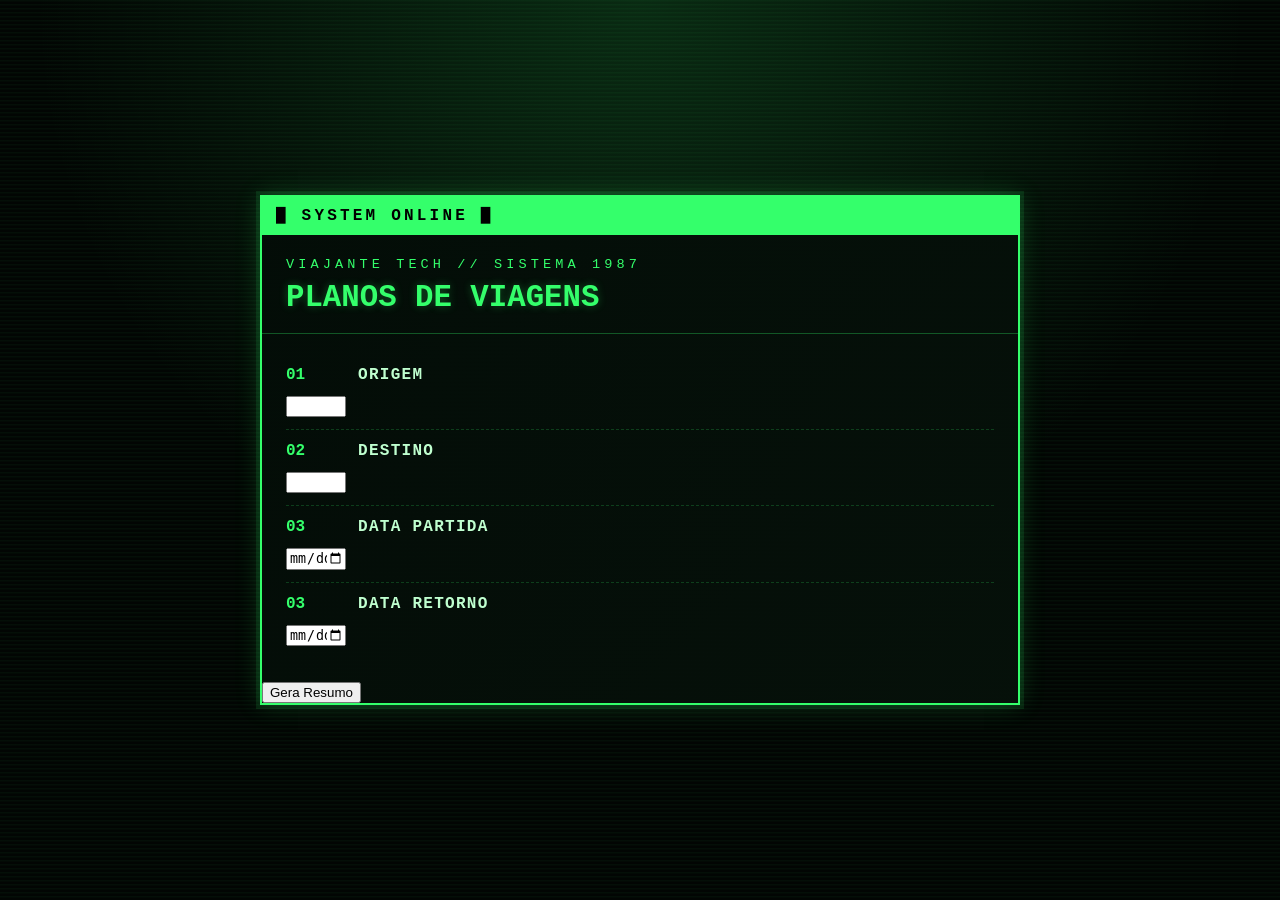
==== src/pages/index.html @ 3b204e15 "criada tela inicial" ====
<!DOCTYPE html>
<html lang="pt-BR">
<head>
    <meta charset="UTF-8">
    <meta name="viewport" content="width=device-width, initial-scale=1.0">
    <title>Planos de Viagens</title>
    <link rel="stylesheet" href="./css/style.css">
</head>
<body>
    <main class="terminal">
        <header class="terminal__header">
            <p class="terminal__label">Viajante Tech // sistema 1987</p>
            <h1>Planos de viagens</h1>
            </header>

        <section class="terminal__panel">
            <div class="terminal__row">
                <span>01</span>
                <strong>Origem</strong>
                 <label for="origem" placeholder="Digite a cidade de origem:"></label>
                 <input type="text" id="origem">
            </div>
            <div class="terminal__row">
                <span>02</span>
                <strong>Destino</strong>
                <label for="destino" placeholder="Digite a cidade de destino:"></label>
                <input type="text" id="destino">
            </div>
            <div class="terminal__row">
                <span>03</span>
                <strong>Data Partida</strong>
                <label for="data-partida" placeholder="DD/MM/AA"></label>
                <input type="date" id="data-partida">
            </div>
            <div class="terminal__row">
                <span>03</span>
                <strong>Data Retorno</strong>
                <label for="data-retorno" placeholder="DD/MM/AA"></label>
                <input type="date" id="data-retorno">
            </div>
        </section>
                    
            <button onclick="Geraresumo()">Gera Resumo</button>
        
      
        
    </main>

    <script src="./app/main.js"></script>
</body>
</html>
---- src/pages/css/style.css ----
:root {
  --bg: #020503;
  --panel: #06110a;
  --accent: #34ff6b;
  --accent-dark: #0d3c1c;
  --text: #bfffcf;
  --muted: #4f7a57;
}

* {
  box-sizing: border-box;
}

body {
  margin: 0;
  min-height: 100vh;
  display: grid;
  place-items: center;
  padding: 24px;
  background: var(--bg);
  color: var(--text);
  font-family: 'Courier New', Courier, monospace;
  overflow: hidden;
  position: relative;
}

body::before {
  content: '';
  position: absolute;
  inset: 0;
  background: repeating-linear-gradient(
    to bottom,
    rgba(52, 255, 107, 0.04) 0,
    rgba(52, 255, 107, 0.04) 1px,
    transparent 2px,
    transparent 4px
  );
  pointer-events: none;
  mix-blend-mode: screen;
}

body::after {
  content: '';
  position: absolute;
  inset: 0;
  background: radial-gradient(circle at top, rgba(52, 255, 107, 0.15), transparent 55%);
  pointer-events: none;
}

.terminal {
  width: min(760px, 100%);
  border: 2px solid var(--accent);
  background: linear-gradient(135deg, rgba(3, 12, 7, 0.95), rgba(6, 17, 10, 0.95));
  box-shadow: 0 0 0 4px rgba(52, 255, 107, 0.1), 0 0 24px rgba(52, 255, 107, 0.18);
  position: relative;
  z-index: 1;
}

.terminal::before {
  content: '█ SYSTEM ONLINE █';
  display: block;
  padding: 10px 14px;
  background: var(--accent);
  color: #000;
  font-weight: 700;
  letter-spacing: 0.2em;
  text-transform: uppercase;
}

.terminal__header {
  padding: 22px 24px 10px;
  border-bottom: 1px solid rgba(52, 255, 107, 0.3);
}

.terminal__label {
  margin: 0 0 8px;
  color: var(--accent);
  font-size: 0.85rem;
  letter-spacing: 0.3em;
  text-transform: uppercase;
}

h1 {
  margin: 0 0 8px;
  color: var(--accent);
  font-size: clamp(1.6rem, 2.4vw, 2.4rem);
  text-transform: uppercase;
  text-shadow: 0 0 8px rgba(52, 255, 107, 0.3);
}

.terminal__subtitle {
  margin: 0;
  color: var(--muted);
  font-size: 0.95rem;
}

.terminal__panel {
  padding: 20px 24px 24px;
}

.terminal__row {
  display: grid;
  grid-template-columns: 60px 1fr auto;
  gap: 12px;
  align-items: center;
  padding: 12px 0;
  border-bottom: 1px dashed rgba(52, 255, 107, 0.2);
}

.terminal__row:last-child {
  border-bottom: none;
}

.terminal__row span {
  color: var(--accent);
  font-weight: 700;
}

.terminal__row strong {
  color: var(--text);
  text-transform: uppercase;
  letter-spacing: 0.08em;
}

.terminal__row em {
  color: var(--muted);
  font-style: normal;
  font-size: 0.9rem;
}


@media (max-width: 600px) {
  body {
    padding: 14px;
  }

  .terminal__row {
    grid-template-columns: 1fr;
    gap: 4px;
  }

  .terminal__row em {
    display: block;
  }
}
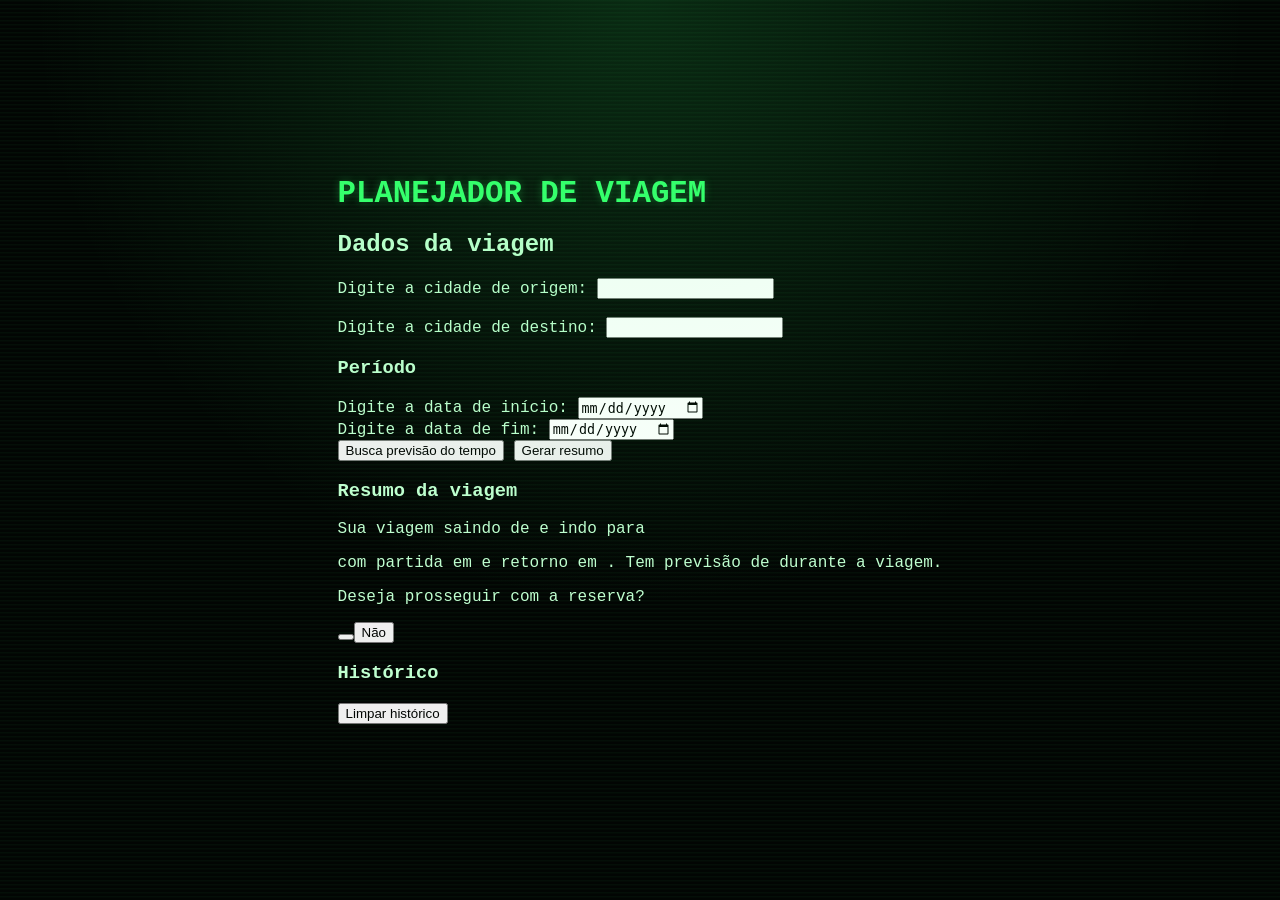
==== commit 8acfa841: "br" ====
--- a/src/pages/index.html
+++ b/src/pages/index.html
@@ -3,49 +3,69 @@
 <head>
     <meta charset="UTF-8">
     <meta name="viewport" content="width=device-width, initial-scale=1.0">
-    <title>Planos de Viagens</title>
-    <link rel="stylesheet" href="./css/style.css">
-</head>
+    <meta author="Emerson Moron Rosa, Italo Araujo Santos, Daniel de Lima Pereira">
+    <title>Planejador de viagem</title>
+    <link rel="stylesheet" href="css/style.css">
+    </head>
 <body>
-    <main class="terminal">
-        <header class="terminal__header">
-            <p class="terminal__label">Viajante Tech // sistema 1987</p>
-            <h1>Planos de viagens</h1>
-            </header>
+    <main>
+        <h1>Planejador de viagem</h1>
+        <section id="cidades">
+        <h2>Dados da viagem</h2>
+        <label for="origem">Digite a cidade de origem:</label>
+        <input type="text" id="origem">
+        <br><br>
+        <label for="destino">Digite a cidade de destino:</label>
+        <input type="text" id="destino">
+        <br>
+        </section>
+        <section id="datas">
+            <h3>Período</h3>
+            <label for="data-inicio">Digite a data de início:</label>
+            <input type="date" id="data-inicio">
+            <br>
+            <label for="data-fim">Digite a data de fim:</label>
+            <input type="date" id="data-fim">
+            <br>
+        </section>
+        <button onclick="clima()">Busca previsão do tempo</button>
+        <button onclick="gera_resumoo()">Gerar resumo</button>
 
-        <section class="terminal__panel">
-            <div class="terminal__row">
-                <span>01</span>
-                <strong>Origem</strong>
-                 <label for="origem" placeholder="Digite a cidade de origem:"></label>
-                 <input type="text" id="origem">
-            </div>
-            <div class="terminal__row">
-                <span>02</span>
-                <strong>Destino</strong>
-                <label for="destino" placeholder="Digite a cidade de destino:"></label>
-                <input type="text" id="destino">
-            </div>
-            <div class="terminal__row">
-                <span>03</span>
-                <strong>Data Partida</strong>
-                <label for="data-partida" placeholder="DD/MM/AA"></label>
-                <input type="date" id="data-partida">
-            </div>
-            <div class="terminal__row">
-                <span>03</span>
-                <strong>Data Retorno</strong>
-                <label for="data-retorno" placeholder="DD/MM/AA"></label>
-                <input type="date" id="data-retorno">
-            </div>
+        <section id="resumo">
+            <h3>Resumo da viagem</h3>
+            <p>Sua viagem saindo de <span id="cidade-origem"></span> e indo para <span id="cidade-destino"></span></p> com partida em
+            <span id="data-inicio-resumo"></span> e retorno em <span id="data-fim-resumo"></span>.
+            Tem previsão de <span id="previsao"></span> durante a viagem.
+            <p>Deseja prosseguir com a reserva?</p>
+            <button type="button" onclick="reserva()"Sim</button>
+            <button type="button" onclick="naoReserva()">Não</button>
+        
+        <!--//*
+                
+        <section id="imposto">
+            <h3>Imposto</h3>
+            <label for="valor-compra">Digite o valor da compra:</label>
+            <input type="number" id="valor-compra">
+            <br>
+            <label for="cotacao">Digite a cotação do dólar:</label>
+            <input type="number" id="cotacao">
+            <br>
+            <button onclick="baseCalculo()">Base de Cálculo</button>
+            <button type="button" onclick="imposto()">Calcular Imposto</button>
+            <p>Sua base de cálculo é: <strong id="baseCalculo"></strong></p>
+            <p>O valor total da sua compra é: <strong id="valorTotal"></strong></p>
+        </section> *//-->
+
+        <section id="historico">
+            <h3>Histórico</h3>
+            <ul id="lista-historico"></ul>
+            <button type="button" onclick="limparHistorico()">Limpar histórico</button>
         </section>
-                    
-            <button onclick="Geraresumo()">Gera Resumo</button>
-        
-      
-        
-    </main>
 
-    <script src="./app/main.js"></script>
+         <script src="js/funcoes.js"></script>
+
+           
+        </main>
+    
 </body>
 </html>
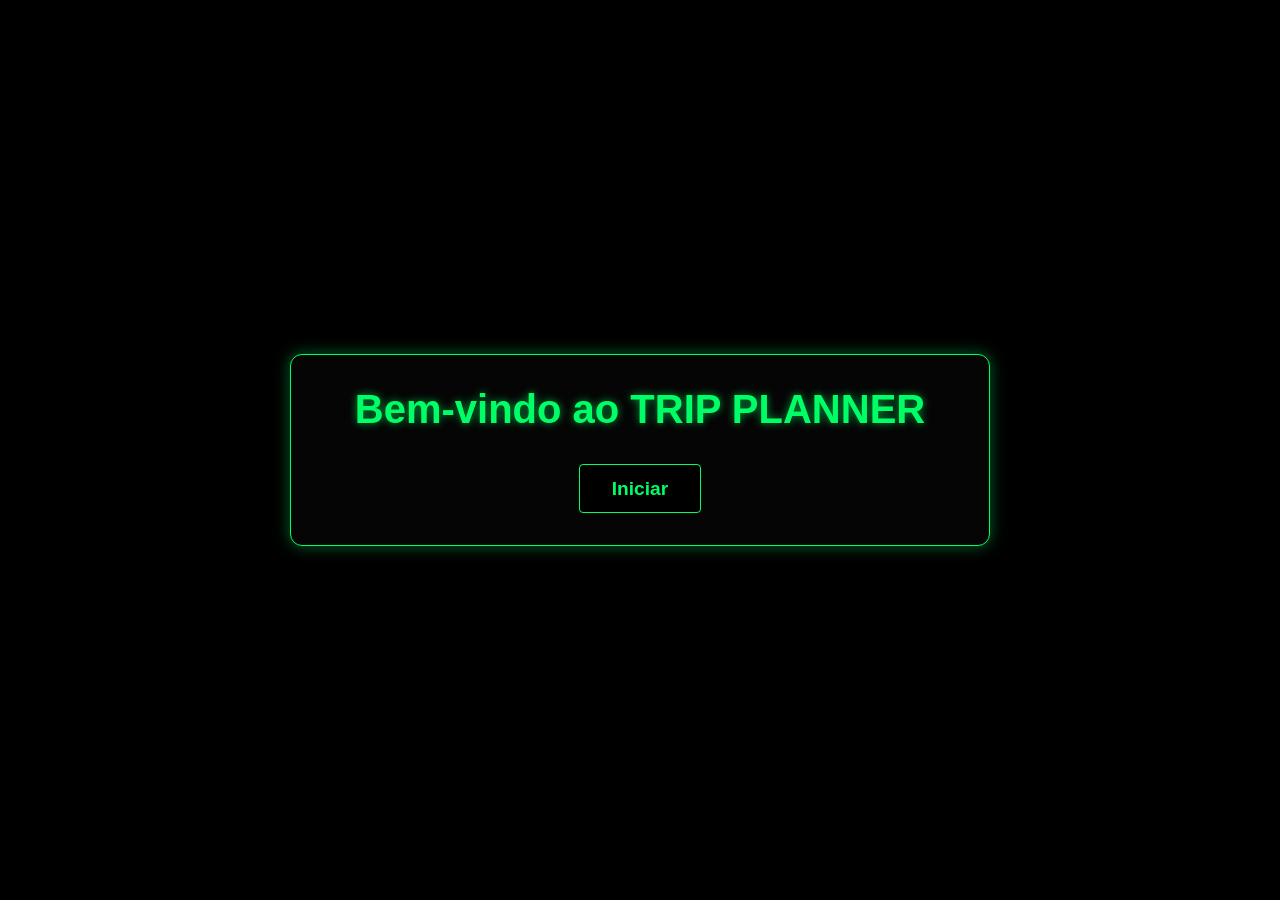
==== commit 42b0d441: "correções do projeto" ====
--- a/src/pages/index.html
+++ b/src/pages/index.html
@@ -4,68 +4,17 @@
     <meta charset="UTF-8">
     <meta name="viewport" content="width=device-width, initial-scale=1.0">
     <meta author="Emerson Moron Rosa, Italo Araujo Santos, Daniel de Lima Pereira">
-    <title>Planejador de viagem</title>
-    <link rel="stylesheet" href="css/style.css">
-    </head>
-<body>
-    <main>
-        <h1>Planejador de viagem</h1>
-        <section id="cidades">
-        <h2>Dados da viagem</h2>
-        <label for="origem">Digite a cidade de origem:</label>
-        <input type="text" id="origem">
-        <br><br>
-        <label for="destino">Digite a cidade de destino:</label>
-        <input type="text" id="destino">
-        <br>
-        </section>
-        <section id="datas">
-            <h3>Período</h3>
-            <label for="data-inicio">Digite a data de início:</label>
-            <input type="date" id="data-inicio">
-            <br>
-            <label for="data-fim">Digite a data de fim:</label>
-            <input type="date" id="data-fim">
-            <br>
-        </section>
-        <button onclick="clima()">Busca previsão do tempo</button>
-        <button onclick="gera_resumoo()">Gerar resumo</button>
+    <title>Tela de Abertura</title>
+    <link rel="stylesheet" href="../css/style.css">
+</head>
+<body class="home-page">
+    <div class="container">
+        <h1>Bem-vindo ao TRIP PLANNER</h1>
+        <button onclick="initial()" id="btn-iniciar" target="_blank">Iniciar</button>
+    </div>
 
-        <section id="resumo">
-            <h3>Resumo da viagem</h3>
-            <p>Sua viagem saindo de <span id="cidade-origem"></span> e indo para <span id="cidade-destino"></span></p> com partida em
-            <span id="data-inicio-resumo"></span> e retorno em <span id="data-fim-resumo"></span>.
-            Tem previsão de <span id="previsao"></span> durante a viagem.
-            <p>Deseja prosseguir com a reserva?</p>
-            <button type="button" onclick="reserva()"Sim</button>
-            <button type="button" onclick="naoReserva()">Não</button>
-        
-        <!--//*
-                
-        <section id="imposto">
-            <h3>Imposto</h3>
-            <label for="valor-compra">Digite o valor da compra:</label>
-            <input type="number" id="valor-compra">
-            <br>
-            <label for="cotacao">Digite a cotação do dólar:</label>
-            <input type="number" id="cotacao">
-            <br>
-            <button onclick="baseCalculo()">Base de Cálculo</button>
-            <button type="button" onclick="imposto()">Calcular Imposto</button>
-            <p>Sua base de cálculo é: <strong id="baseCalculo"></strong></p>
-            <p>O valor total da sua compra é: <strong id="valorTotal"></strong></p>
-        </section> *//-->
+    <script src="../app/main.js"></script>
+</body>
+</html>
 
-        <section id="historico">
-            <h3>Histórico</h3>
-            <ul id="lista-historico"></ul>
-            <button type="button" onclick="limparHistorico()">Limpar histórico</button>
-        </section>
-
-         <script src="js/funcoes.js"></script>
-
-           
-        </main>
-    
-</body>
-</html>+ 
--- a/src/css/style.css
+++ b/src/css/style.css
@@ -0,0 +1,89 @@
+:root {
+    color-scheme: dark;
+    --accent: #00ff66;
+    --bg: #000000;
+    --panel: #050505;
+}
+
+* {
+    box-sizing: border-box;
+}
+
+body {
+    margin: 0;
+    min-height: 100vh;
+    display: flex;
+    align-items: center;
+    justify-content: center;
+    background: var(--bg);
+    color: var(--accent);
+    font-family: Arial, sans-serif;
+    padding: 2rem;
+}
+
+.container {
+    width: min(700px, 100%);
+    padding: 2rem;
+    border: 1px solid var(--accent);
+    background: var(--panel);
+    border-radius: 12px;
+    box-shadow: 0 0 15px rgba(0, 255, 102, 0.4);
+    text-align: center;
+}
+
+h1 {
+    margin: 0 0 1.5rem;
+    color: var(--accent);
+    text-shadow: 0 0 8px rgba(0, 255, 102, 0.6);
+    font-size: 2.5rem; 
+}
+
+section {
+    margin-bottom: 1.5rem;
+}
+
+label {
+    display: block;
+    margin-bottom: 0.3rem;
+    text-align: left;
+}
+
+input {
+    width: 100%;
+    padding: 0.8rem;
+    margin-top: 0.3rem;
+    border: 1px solid var(--accent);
+    background: #000;
+    color: var(--accent);
+    border-radius: 4px; 
+    font-size: 1rem;
+}
+
+input:focus {
+    outline: none;
+    box-shadow: 0 0 8px rgba(0, 255, 102, 0.5);
+}
+
+button {
+    background: #000;
+    color: var(--accent);
+    border: 1px solid var(--accent);
+    padding: 0.8rem 2rem;
+    font-size: 1.2rem; 
+    font-weight: bold;
+    cursor: pointer;
+    transition: all 0.3s ease;
+    margin-top: 0.5rem;
+    border-radius: 4px;
+}
+
+button:hover {
+    background: var(--accent);
+    color: #000;
+    box-shadow: 0 0 15px rgba(0, 255, 102, 0.7);
+}
+
+hr {
+    border-color: rgba(0, 255, 102, 0.3);
+    margin: 1.5rem 0;
+}
